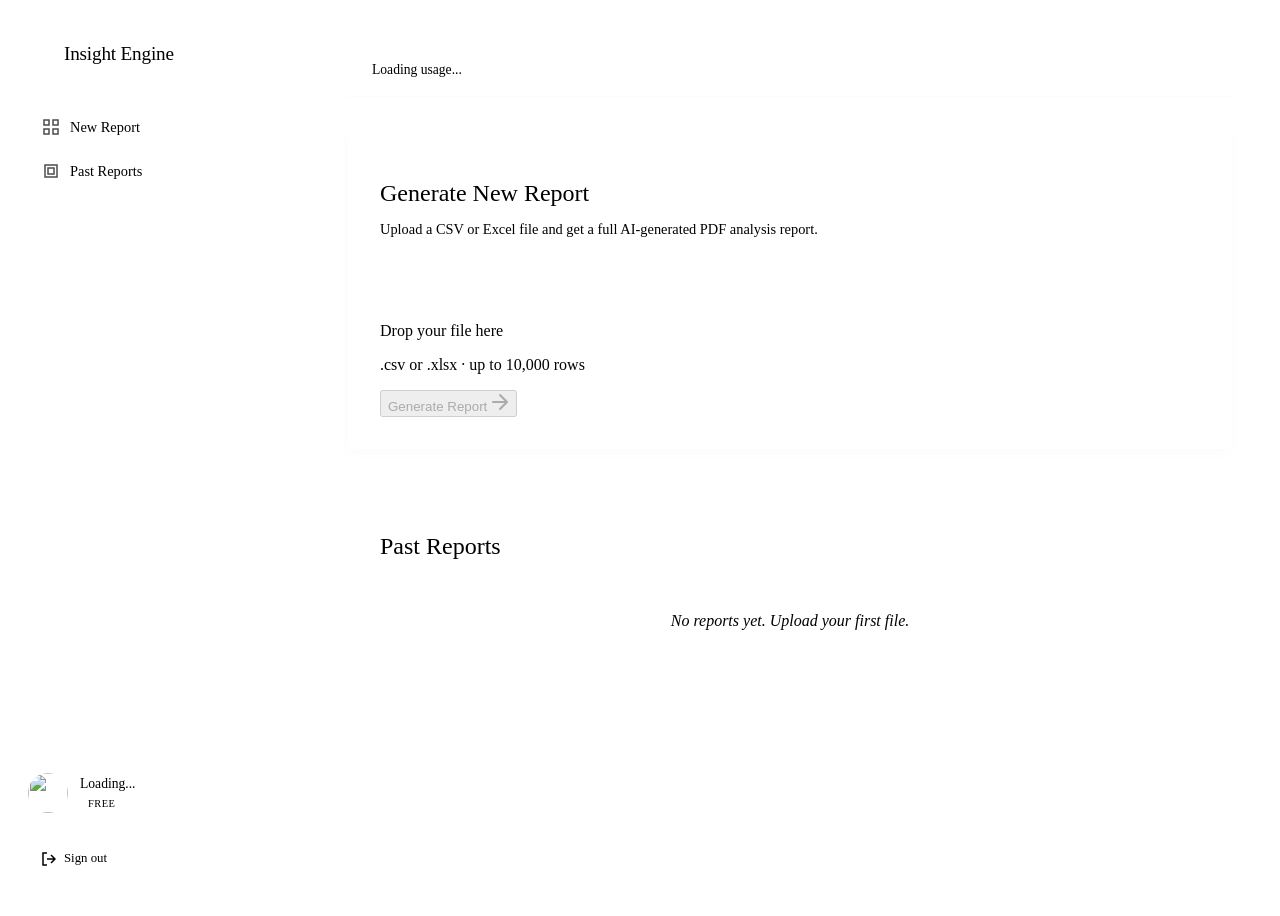
==== frontend/dashboard.html @ 079feb50 "Add dashboard and login pages with responsive design and authentication styles" ====
<!DOCTYPE html>
<html lang="en">
<head>
  <meta charset="UTF-8" />
  <meta name="viewport" content="width=device-width, initial-scale=1.0" />
  <title>Insight Engine — Dashboard</title>
  <link rel="preconnect" href="https://fonts.googleapis.com" />
  <link rel="preconnect" href="https://fonts.gstatic.com" crossorigin />
  <link href="https://fonts.googleapis.com/css2?family=DM+Serif+Display:ital@0;1&family=DM+Sans:ital,opsz,wght@0,9..40,300;0,9..40,400;0,9..40,500;1,9..40,300&display=swap" rel="stylesheet" />
  <link rel="stylesheet" href="/style.css" />
  <style>
    /* Dashboard-specific layout */
    .dashboard-layout {
      display: flex;
      min-height: 100vh;
      background-color: var(--paper);
      position: relative;
      z-index: 2;
    }

    /* Sidebar */
    .sidebar {
      width: 260px;
      background: var(--surface);
      border-right: 1px solid var(--border);
      display: flex;
      flex-direction: column;
      padding: 32px 20px;
      flex-shrink: 0;
    }

    .sidebar-brand {
      display: flex;
      align-items: center;
      gap: 8px;
      margin-bottom: 40px;
      font-family: var(--font-display);
      font-size: 1.2rem;
      letter-spacing: -0.01em;
    }

    .sidebar-nav {
      flex: 1;
      display: flex;
      flex-direction: column;
      gap: 6px;
    }

    .sidebar-link {
      display: flex;
      align-items: center;
      gap: 10px;
      padding: 10px 14px;
      border-radius: var(--radius-md);
      text-decoration: none;
      color: var(--ink-2);
      font-size: 0.9rem;
      font-weight: 400;
      transition: all 0.2s var(--ease);
    }

    .sidebar-link svg {
      flex-shrink: 0;
      opacity: 0.7;
    }

    .sidebar-link:hover,
    .sidebar-link.active {
      background: var(--accent-subtle);
      color: var(--accent-text);
    }

    .sidebar-link.active {
      font-weight: 500;
    }

    .sidebar-user {
      display: flex;
      align-items: center;
      gap: 12px;
      padding: 16px 0;
      margin-top: auto;
      border-top: 1px solid var(--border);
    }

    .sidebar-user img {
      width: 40px;
      height: 40px;
      border-radius: 50%;
      object-fit: cover;
      border: 2px solid var(--accent-subtle);
    }

    .user-info {
      flex: 1;
    }

    .user-name {
      font-size: 0.85rem;
      font-weight: 500;
      color: var(--ink);
    }

    .tier-badge {
      font-size: 0.65rem;
      text-transform: uppercase;
      letter-spacing: 0.05em;
      color: var(--accent);
      background: var(--accent-subtle);
      padding: 2px 8px;
      border-radius: 20px;
      display: inline-block;
      margin-top: 4px;
    }

    .logout-link {
      display: flex;
      align-items: center;
      gap: 8px;
      padding: 10px 14px;
      margin-top: 12px;
      color: var(--ink-3);
      text-decoration: none;
      font-size: 0.8rem;
      border-radius: var(--radius-md);
      transition: all 0.2s;
    }

    .logout-link:hover {
      background: var(--error-bg);
      color: var(--error);
    }

    /* Main content area */
    .main-content {
      flex: 1;
      padding: 36px 40px;
      overflow-y: auto;
      max-width: 1100px;
    }

    /* Usage bar */
    .usage-card {
      background: var(--surface);
      border-radius: var(--radius-lg);
      border: 1px solid var(--border);
      padding: 18px 24px;
      margin-bottom: 32px;
      display: flex;
      align-items: center;
      gap: 20px;
      flex-wrap: wrap;
      box-shadow: 0 1px 2px rgba(0,0,0,0.02);
    }

    .usage-text {
      font-size: 0.85rem;
      font-weight: 400;
      color: var(--ink-2);
      white-space: nowrap;
    }

    .usage-track {
      flex: 1;
      height: 6px;
      background: var(--border);
      border-radius: 10px;
      overflow: hidden;
    }

    .usage-fill {
      height: 100%;
      width: 0%;
      background: var(--accent);
      border-radius: 10px;
      transition: width 0.4s var(--ease);
    }

    /* Upload card – matches index.html exactly */
    .dashboard-upload-card {
      background: var(--surface);
      border-radius: var(--radius-xl);
      border: 1px solid var(--border);
      padding: 32px;
      margin-bottom: 32px;
      box-shadow: 0 4px 12px rgba(0,0,0,0.02);
    }

    .dashboard-upload-card h2 {
      font-family: var(--font-display);
      font-size: 1.5rem;
      font-weight: 500;
      margin-bottom: 8px;
      color: var(--ink);
    }

    .dashboard-upload-card > p {
      color: var(--ink-2);
      font-size: 0.9rem;
      margin-bottom: 24px;
    }

    /* Past reports card */
    .reports-card {
      background: var(--surface);
      border-radius: var(--radius-xl);
      border: 1px solid var(--border);
      padding: 32px;
    }

    .reports-card h2 {
      font-family: var(--font-display);
      font-size: 1.5rem;
      font-weight: 500;
      margin-bottom: 20px;
    }

    .report-row {
      display: flex;
      justify-content: space-between;
      align-items: center;
      padding: 16px 0;
      border-bottom: 1px solid var(--border);
    }

    .report-row:last-child {
      border-bottom: none;
    }

    .report-title {
      font-weight: 500;
      color: var(--ink);
    }

    .report-meta {
      font-size: 0.75rem;
      color: var(--ink-3);
      margin-top: 4px;
    }

    .report-download {
      color: var(--accent);
      text-decoration: none;
      font-size: 0.8rem;
      font-weight: 500;
      padding: 6px 12px;
      border-radius: var(--radius-sm);
      transition: background 0.2s;
    }

    .report-download:hover {
      background: var(--accent-subtle);
    }

    .empty-state {
      color: var(--ink-3);
      text-align: center;
      padding: 32px 0;
      font-style: italic;
    }

    /* Responsive */
    @media (max-width: 800px) {
      .dashboard-layout { flex-direction: column; }
      .sidebar {
        width: 100%;
        flex-direction: row;
        flex-wrap: wrap;
        border-right: none;
        border-bottom: 1px solid var(--border);
        padding: 16px 24px;
        gap: 16px;
      }
      .sidebar-nav {
        flex-direction: row;
        flex-wrap: wrap;
      }
      .sidebar-user {
        margin-top: 0;
        border-top: none;
      }
      .main-content { padding: 24px; }
    }
  </style>
</head>
<body>

  <!-- Ambient background orbs (same as index.html) -->
  <div class="bg-orb bg-orb--1" aria-hidden="true"></div>
  <div class="bg-orb bg-orb--2" aria-hidden="true"></div>
  <div class="bg-orb bg-orb--3" aria-hidden="true"></div>

  <div class="dashboard-layout">
    <!-- Sidebar -->
    <aside class="sidebar">
      <div class="sidebar-brand">
        <svg width="28" height="28" viewBox="0 0 28 28" fill="none" xmlns="http://www.w3.org/2000/svg" aria-hidden="true">
          <rect x="2" y="14" width="5" height="12" rx="2" fill="var(--accent)"/>
          <rect x="10" y="8" width="5" height="18" rx="2" fill="var(--accent)" opacity="0.7"/>
          <rect x="18" y="2" width="5" height="24" rx="2" fill="var(--accent)" opacity="0.4"/>
          <circle cx="21" cy="2" r="3" fill="var(--accent-vivid)"/>
        </svg>
        <span>Insight Engine</span>
      </div>
      <nav class="sidebar-nav">
        <a href="/dashboard" class="sidebar-link active">
          <svg width="18" height="18" viewBox="0 0 18 18" fill="none"><path d="M2 2H7V7H2V2Z" stroke="currentColor" stroke-width="1.5"/><path d="M11 2H16V7H11V2Z" stroke="currentColor" stroke-width="1.5"/><path d="M2 11H7V16H2V11Z" stroke="currentColor" stroke-width="1.5"/><path d="M11 11H16V16H11V11Z" stroke="currentColor" stroke-width="1.5"/></svg>
          New Report
        </a>
        <a href="/dashboard?tab=past" class="sidebar-link" id="past-reports-link">
          <svg width="18" height="18" viewBox="0 0 18 18" fill="none"><path d="M3 3H15V15H3V3Z" stroke="currentColor" stroke-width="1.5"/><path d="M6 6H12V12H6V6Z" stroke="currentColor" stroke-width="1.5"/></svg>
          Past Reports
        </a>
      </nav>
      <div class="sidebar-user" id="sidebar-user">
        <img id="user-avatar" src="" alt="" />
        <div class="user-info">
          <div class="user-name" id="user-name">Loading...</div>
          <div class="tier-badge" id="user-tier">free</div>
        </div>
      </div>
      <a href="/logout" class="logout-link">
        <svg width="14" height="14" viewBox="0 0 14 14" fill="none"><path d="M5 1H1V13H5M9 3L13 7L9 11M13 7H5" stroke="currentColor" stroke-width="1.5"/></svg>
        Sign out
      </a>
    </aside>

    <!-- Main content -->
    <main class="main-content">
      <!-- Usage bar -->
      <div class="usage-card" id="usage-bar">
        <span class="usage-text" id="usage-text">Loading usage...</span>
        <div class="usage-track">
          <div class="usage-fill" id="usage-fill"></div>
        </div>
      </div>

      <!-- Upload card (identical to index.html's upload panel) -->
      <div class="dashboard-upload-card">
        <h2>Generate New Report</h2>
        <p>Upload a CSV or Excel file and get a full AI‑generated PDF analysis report.</p>

        <div class="dropzone" id="dropzone" role="button" tabindex="0" aria-label="Drag and drop your file here, or press Enter to browse" aria-describedby="dropzone-hint">
          <div class="dropzone-inner">
            <div class="dropzone-icon" aria-hidden="true">
              <svg width="40" height="40" viewBox="0 0 40 40" fill="none">
                <rect width="40" height="40" rx="12" fill="var(--accent-subtle)"/>
                <path d="M20 25V15M20 15L16 19M20 15L24 19" stroke="var(--accent)" stroke-width="2" stroke-linecap="round" stroke-linejoin="round"/>
                <path d="M13 28H27" stroke="var(--accent)" stroke-width="2" stroke-linecap="round" opacity="0.5"/>
              </svg>
            </div>
            <p id="dropzone-text" class="dropzone-label">Drop your file here</p>
            <p id="dropzone-hint" class="dropzone-hint">.csv or .xlsx · up to 10,000 rows</p>
          </div>
          <input type="file" id="fileInput" accept=".csv,.xlsx" hidden aria-hidden="true" />
        </div>

        <button id="uploadBtn" class="generate-btn" disabled aria-disabled="true">
          <span class="btn-text">Generate Report</span>
          <span class="btn-icon" aria-hidden="true">
            <svg width="18" height="18" viewBox="0 0 18 18" fill="none"><path d="M9 2L16 9L9 16M2 9H16" stroke="currentColor" stroke-width="2" stroke-linecap="round" stroke-linejoin="round"/></svg>
          </span>
          <span class="btn-loader" aria-hidden="true"></span>
        </button>

        <div id="status" role="status" aria-live="polite" class="status-message"></div>

        <div id="download-section" class="download-section" style="display:none;" aria-live="polite">
          <a id="download-btn" href="#" target="_blank" class="download-btn" rel="noopener noreferrer">
            <span class="download-icon" aria-hidden="true">
              <svg width="18" height="18" viewBox="0 0 18 18" fill="none"><path d="M9 2V12M9 12L5 8M9 12L13 8" stroke="currentColor" stroke-width="2" stroke-linecap="round" stroke-linejoin="round"/><path d="M2 15H16" stroke="currentColor" stroke-width="2" stroke-linecap="round"/></svg>
            </span>
            Download Report
          </a>
          <p class="download-note">Your PDF is ready — open it or save to disk.</p>
        </div>
      </div>

      <!-- Past reports -->
      <div class="reports-card" id="reports-card">
        <h2>Past Reports</h2>
        <div id="reports-list"><p class="empty-state">No reports yet. Upload your first file.</p></div>
      </div>
    </main>
  </div>

  <script>
    // ── Load user info and past reports ──────────────────────────────────
    async function loadUser() {
      try {
        const res = await fetch("/api/me");
        const data = await res.json();

        document.getElementById("user-name").textContent = data.name;
        document.getElementById("user-tier").textContent = data.tier.toUpperCase();
        document.getElementById("user-avatar").src = data.avatar_url || "https://ui-avatars.com/api/?background=1a6b5c&color=fff&name=" + encodeURIComponent(data.name);

        const used = data.usage.used;
        const limit = data.usage.limit;
        document.getElementById("usage-text").textContent = `${used} / ${limit} reports used this month`;
        document.getElementById("usage-fill").style.width = `${Math.min((used / limit) * 100, 100)}%`;

        if (data.reports && data.reports.length > 0) {
          const list = data.reports.map(r => `
            <div class="report-row">
              <div>
                <div class="report-title">${escapeHtml(r.title)}</div>
                <div class="report-meta">${escapeHtml(r.filename)} • ${escapeHtml(r.domain)} • ${escapeHtml(r.created_at)}</div>
              </div>
              <a href="/report/${r.id}" class="report-download" target="_blank">⬇ PDF</a>
            </div>
          `).join("");
          document.getElementById("reports-list").innerHTML = list;
        } else {
          document.getElementById("reports-list").innerHTML = '<p class="empty-state">No reports yet. Upload your first file.</p>';
        }
      } catch (err) {
        console.error("Failed to load user data", err);
      }
    }

    function escapeHtml(str) {
      if (!str) return '';
      return str.replace(/[&<>]/g, function(m) {
        if (m === '&') return '&amp;';
        if (m === '<') return '&lt;';
        if (m === '>') return '&gt;';
        return m;
      });
    }

    loadUser();

    // ── Upload flow (identical to index.html) ─────────────────────────────
    const dropzone     = document.getElementById("dropzone");
    const fileInput    = document.getElementById("fileInput");
    const uploadBtn    = document.getElementById("uploadBtn");
    const statusDiv    = document.getElementById("status");
    const downloadSec  = document.getElementById("download-section");
    const downloadBtn  = document.getElementById("download-btn");
    const dropzoneText = document.getElementById("dropzone-text");
    let selectedFile   = null;

    dropzone.addEventListener("click", () => fileInput.click());
    dropzone.addEventListener("keydown", (e) => {
      if (e.key === "Enter" || e.key === " ") { e.preventDefault(); fileInput.click(); }
    });

    dropzone.addEventListener("dragover", (e) => {
      e.preventDefault();
      dropzone.classList.add("drag-over");
    });
    dropzone.addEventListener("dragleave", () => dropzone.classList.remove("drag-over"));
    dropzone.addEventListener("drop", (e) => {
      e.preventDefault();
      dropzone.classList.remove("drag-over");
      const f = e.dataTransfer.files[0];
      if (f) setFile(f);
    });

    fileInput.addEventListener("change", (e) => {
      const f = e.target.files[0];
      if (f) setFile(f);
    });

    function setFile(f) {
      selectedFile = f;
      dropzoneText.textContent = f.name;
      dropzone.classList.add("file-selected");
      uploadBtn.disabled = false;
      uploadBtn.setAttribute("aria-disabled", "false");
      downloadSec.style.display = "none";
      statusDiv.textContent = "";
      statusDiv.className = "status-message";
    }

    uploadBtn.addEventListener("click", async () => {
      if (!selectedFile) return;

      statusDiv.textContent = "Analysing your data… this may take a minute.";
      statusDiv.className = "status-message status--loading";
      uploadBtn.disabled = true;
      uploadBtn.setAttribute("aria-disabled", "true");
      uploadBtn.classList.add("is-loading");
      downloadSec.style.display = "none";

      const formData = new FormData();
      formData.append("file", selectedFile);

      try {
        const res = await fetch("/upload", { method: "POST", body: formData });
        const data = await res.json();

        uploadBtn.classList.remove("is-loading");

        if (data.report_url) {
          statusDiv.textContent = "✓ Report ready!";
          statusDiv.className = "status-message status--success";
          downloadBtn.href = data.report_url;
          downloadSec.style.display = "block";
          // Refresh user data to update usage and past reports
          loadUser();
        } else {
          statusDiv.textContent = "Error: " + (data.error || data.message || "Unknown error.");
          statusDiv.className = "status-message status--error";
          uploadBtn.disabled = false;
          uploadBtn.setAttribute("aria-disabled", "false");
        }
      } catch (err) {
        uploadBtn.classList.remove("is-loading");
        statusDiv.textContent = "Something went wrong. Is the server running?";
        statusDiv.className = "status-message status--error";
        uploadBtn.disabled = false;
        uploadBtn.setAttribute("aria-disabled", "false");
      }
    });
  </script>
</body>
</html>
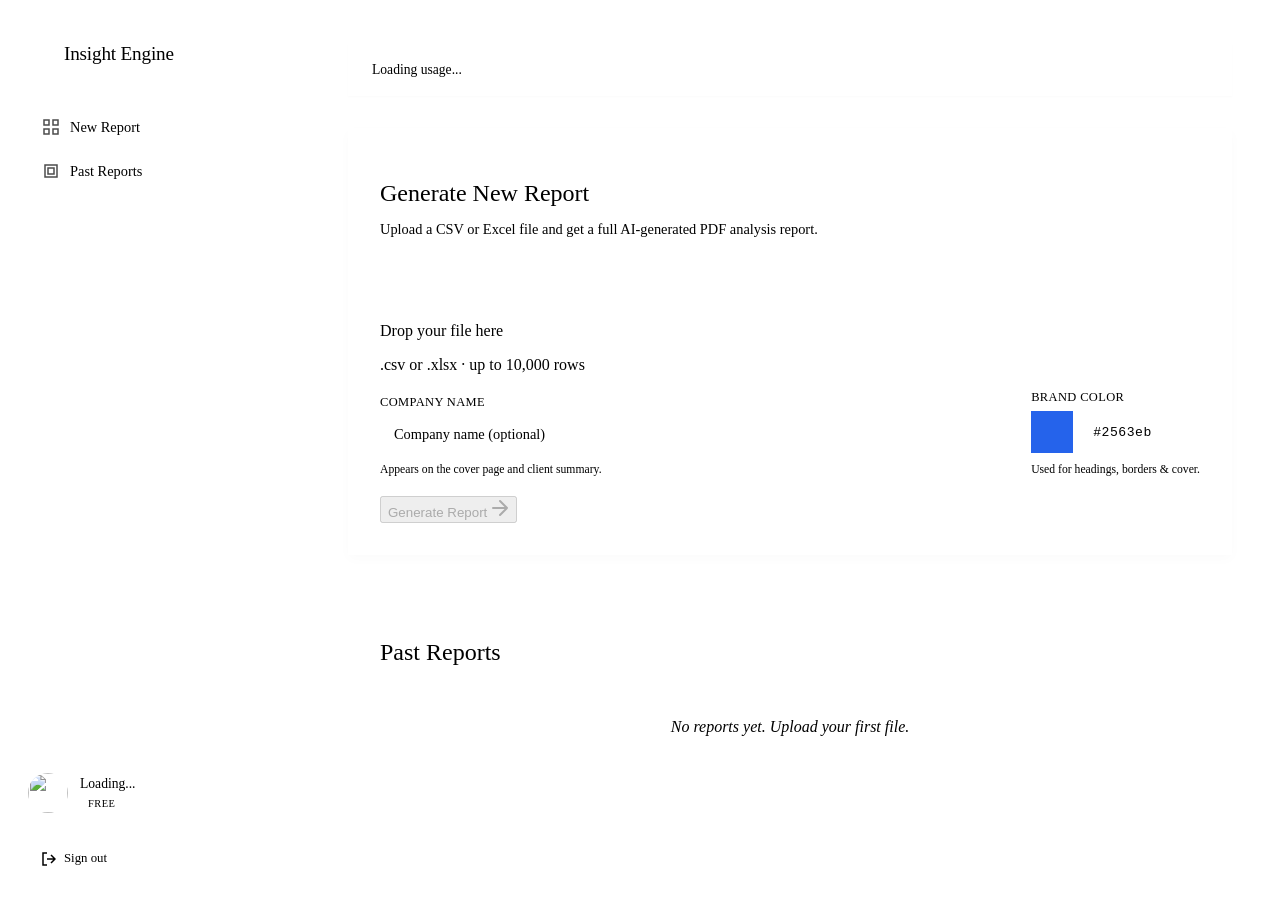
==== commit eebb467c: "Add branding fields to report generation; include company name and brand color options with color pi" ====
--- a/frontend/dashboard.html
+++ b/frontend/dashboard.html
@@ -176,7 +176,7 @@
       transition: width 0.4s var(--ease);
     }
 
-    /* Upload card – matches index.html exactly */
+    /* Upload card */
     .dashboard-upload-card {
       background: var(--surface);
       border-radius: var(--radius-xl);
@@ -198,6 +198,121 @@
       color: var(--ink-2);
       font-size: 0.9rem;
       margin-bottom: 24px;
+    }
+
+    /* ── Branding fields ──────────────────────────────────────────────────── */
+    .branding-fields {
+      display: grid;
+      grid-template-columns: 1fr auto;
+      gap: 12px;
+      align-items: end;
+      margin-top: 16px;
+      margin-bottom: 0;
+    }
+
+    .field-group {
+      display: flex;
+      flex-direction: column;
+      gap: 6px;
+    }
+
+    .field-label {
+      font-size: 0.78rem;
+      font-weight: 500;
+      color: var(--ink-2);
+      letter-spacing: 0.03em;
+      text-transform: uppercase;
+    }
+
+    .field-input {
+      font-family: var(--font-body);
+      font-size: 0.9rem;
+      color: var(--ink);
+      background: var(--surface);
+      border: 1px solid var(--border);
+      border-radius: var(--radius-md);
+      padding: 10px 14px;
+      width: 100%;
+      transition: border-color 0.2s var(--ease), box-shadow 0.2s var(--ease);
+      outline: none;
+    }
+
+    .field-input:focus {
+      border-color: var(--accent);
+      box-shadow: 0 0 0 3px rgba(26, 107, 92, 0.08);
+    }
+
+    .field-input::placeholder {
+      color: var(--ink-3);
+    }
+
+    .color-field-wrap {
+      display: flex;
+      flex-direction: column;
+      gap: 6px;
+      align-items: flex-start;
+    }
+
+    .color-input-row {
+      display: flex;
+      align-items: center;
+      gap: 10px;
+    }
+
+    /* Color picker — styled swatch */
+    .color-swatch-btn {
+      width: 42px;
+      height: 42px;
+      border-radius: var(--radius-md);
+      border: 1.5px solid var(--border);
+      cursor: pointer;
+      padding: 0;
+      overflow: hidden;
+      position: relative;
+      flex-shrink: 0;
+      transition: border-color 0.2s var(--ease), box-shadow 0.2s var(--ease);
+    }
+
+    .color-swatch-btn:hover {
+      border-color: var(--accent);
+      box-shadow: 0 0 0 3px rgba(26, 107, 92, 0.08);
+    }
+
+    .color-swatch-btn input[type="color"] {
+      position: absolute;
+      inset: -4px;
+      width: calc(100% + 8px);
+      height: calc(100% + 8px);
+      border: none;
+      padding: 0;
+      cursor: pointer;
+      opacity: 0;
+    }
+
+    .color-swatch-preview {
+      width: 100%;
+      height: 100%;
+      display: block;
+      pointer-events: none;
+    }
+
+    .color-hex-display {
+      font-family: 'Courier New', monospace;
+      font-size: 0.82rem;
+      color: var(--ink-2);
+      background: var(--surface-2);
+      border: 1px solid var(--border);
+      border-radius: var(--radius-sm);
+      padding: 5px 10px;
+      letter-spacing: 0.04em;
+      min-width: 80px;
+    }
+
+    .branding-hint {
+      font-size: 0.73rem;
+      color: var(--ink-3);
+      margin-top: 4px;
+      display: block;
     }
 
     /* Past reports card */
@@ -280,12 +395,12 @@
         border-top: none;
       }
       .main-content { padding: 24px; }
+      .branding-fields { grid-template-columns: 1fr; }
     }
   </style>
 </head>
 <body>
 
-  <!-- Ambient background orbs (same as index.html) -->
   <div class="bg-orb bg-orb--1" aria-hidden="true"></div>
   <div class="bg-orb bg-orb--2" aria-hidden="true"></div>
   <div class="bg-orb bg-orb--3" aria-hidden="true"></div>
@@ -335,12 +450,15 @@
         </div>
       </div>
 
-      <!-- Upload card (identical to index.html's upload panel) -->
+      <!-- Upload card -->
       <div class="dashboard-upload-card">
         <h2>Generate New Report</h2>
         <p>Upload a CSV or Excel file and get a full AI‑generated PDF analysis report.</p>
 
-        <div class="dropzone" id="dropzone" role="button" tabindex="0" aria-label="Drag and drop your file here, or press Enter to browse" aria-describedby="dropzone-hint">
+        <!-- Dropzone -->
+        <div class="dropzone" id="dropzone" role="button" tabindex="0"
+             aria-label="Drag and drop your file here, or press Enter to browse"
+             aria-describedby="dropzone-hint">
           <div class="dropzone-inner">
             <div class="dropzone-icon" aria-hidden="true">
               <svg width="40" height="40" viewBox="0 0 40 40" fill="none">
@@ -355,6 +473,45 @@
           <input type="file" id="fileInput" accept=".csv,.xlsx" hidden aria-hidden="true" />
         </div>
 
+        <!-- ── Branding fields (below dropzone, above Generate button) ────── -->
+        <div class="branding-fields" role="group" aria-label="Optional report branding">
+
+          <!-- Company name -->
+          <div class="field-group">
+            <label class="field-label" for="companyName">Company name</label>
+            <input
+              type="text"
+              id="companyName"
+              class="field-input"
+              placeholder="Company name (optional)"
+              maxlength="80"
+              autocomplete="organization"
+            />
+            <span class="branding-hint">Appears on the cover page and client summary.</span>
+          </div>
+
+          <!-- Brand color -->
+          <div class="color-field-wrap">
+            <span class="field-label" id="brand-color-label">Brand color</span>
+            <div class="color-input-row" role="group" aria-labelledby="brand-color-label">
+              <div class="color-swatch-btn" title="Pick brand color" aria-label="Brand color picker">
+                <div class="color-swatch-preview" id="colorSwatchPreview" style="background:#2563eb;"></div>
+                <input
+                  type="color"
+                  id="brandColor"
+                  value="#2563eb"
+                  aria-label="Brand color"
+                />
+              </div>
+              <span class="color-hex-display" id="colorHexDisplay">#2563eb</span>
+            </div>
+            <span class="branding-hint">Used for headings, borders &amp; cover.</span>
+          </div>
+        </div>
+        <!-- ── End branding fields ────────────────────────────────────────── -->
+
+        <div style="margin-top: 20px;"></div>
+
         <button id="uploadBtn" class="generate-btn" disabled aria-disabled="true">
           <span class="btn-text">Generate Report</span>
           <span class="btn-icon" aria-hidden="true">
@@ -385,20 +542,23 @@
   </div>
 
   <script>
-    // ── Load user info and past reports ──────────────────────────────────
+    // ── Load user info and past reports ────────────────────────────────────
     async function loadUser() {
       try {
-        const res = await fetch("/api/me");
+        const res  = await fetch("/api/me");
         const data = await res.json();
 
-        document.getElementById("user-name").textContent = data.name;
-        document.getElementById("user-tier").textContent = data.tier.toUpperCase();
-        document.getElementById("user-avatar").src = data.avatar_url || "https://ui-avatars.com/api/?background=1a6b5c&color=fff&name=" + encodeURIComponent(data.name);
-
-        const used = data.usage.used;
+        document.getElementById("user-name").textContent  = data.name;
+        document.getElementById("user-tier").textContent  = data.tier.toUpperCase();
+        document.getElementById("user-avatar").src        =
+          data.avatar_url ||
+          "https://ui-avatars.com/api/?background=1a6b5c&color=fff&name=" +
+          encodeURIComponent(data.name);
+
+        const used  = data.usage.used;
         const limit = data.usage.limit;
-        document.getElementById("usage-text").textContent = `${used} / ${limit} reports used this month`;
-        document.getElementById("usage-fill").style.width = `${Math.min((used / limit) * 100, 100)}%`;
+        document.getElementById("usage-text").textContent    = `${used} / ${limit} reports used this month`;
+        document.getElementById("usage-fill").style.width    = `${Math.min((used / limit) * 100, 100)}%`;
 
         if (data.reports && data.reports.length > 0) {
           const list = data.reports.map(r => `
@@ -412,7 +572,8 @@
           `).join("");
           document.getElementById("reports-list").innerHTML = list;
         } else {
-          document.getElementById("reports-list").innerHTML = '<p class="empty-state">No reports yet. Upload your first file.</p>';
+          document.getElementById("reports-list").innerHTML =
+            '<p class="empty-state">No reports yet. Upload your first file.</p>';
         }
       } catch (err) {
         console.error("Failed to load user data", err);
@@ -431,7 +592,18 @@
 
     loadUser();
 
-    // ── Upload flow (identical to index.html) ─────────────────────────────
+    // ── Brand color picker ────────────────────────────────────────────────
+    const brandColorInput   = document.getElementById("brandColor");
+    const colorSwatchPrev   = document.getElementById("colorSwatchPreview");
+    const colorHexDisplay   = document.getElementById("colorHexDisplay");
+
+    brandColorInput.addEventListener("input", () => {
+      const val = brandColorInput.value;
+      colorSwatchPrev.style.background = val;
+      colorHexDisplay.textContent      = val;
+    });
+
+    // ── Upload flow ───────────────────────────────────────────────────────
     const dropzone     = document.getElementById("dropzone");
     const fileInput    = document.getElementById("fileInput");
     const uploadBtn    = document.getElementById("uploadBtn");
@@ -439,6 +611,7 @@
     const downloadSec  = document.getElementById("download-section");
     const downloadBtn  = document.getElementById("download-btn");
     const dropzoneText = document.getElementById("dropzone-text");
+    const companyInput = document.getElementById("companyName");
     let selectedFile   = null;
 
     dropzone.addEventListener("click", () => fileInput.click());
@@ -446,11 +619,8 @@
       if (e.key === "Enter" || e.key === " ") { e.preventDefault(); fileInput.click(); }
     });
 
-    dropzone.addEventListener("dragover", (e) => {
-      e.preventDefault();
-      dropzone.classList.add("drag-over");
-    });
-    dropzone.addEventListener("dragleave", () => dropzone.classList.remove("drag-over"));
+    dropzone.addEventListener("dragover",  (e) => { e.preventDefault(); dropzone.classList.add("drag-over"); });
+    dropzone.addEventListener("dragleave", ()  => dropzone.classList.remove("drag-over"));
     dropzone.addEventListener("drop", (e) => {
       e.preventDefault();
       dropzone.classList.remove("drag-over");
@@ -464,22 +634,22 @@
     });
 
     function setFile(f) {
-      selectedFile = f;
+      selectedFile             = f;
       dropzoneText.textContent = f.name;
       dropzone.classList.add("file-selected");
       uploadBtn.disabled = false;
       uploadBtn.setAttribute("aria-disabled", "false");
       downloadSec.style.display = "none";
-      statusDiv.textContent = "";
-      statusDiv.className = "status-message";
+      statusDiv.textContent     = "";
+      statusDiv.className       = "status-message";
     }
 
     uploadBtn.addEventListener("click", async () => {
       if (!selectedFile) return;
 
       statusDiv.textContent = "Analysing your data… this may take a minute.";
-      statusDiv.className = "status-message status--loading";
-      uploadBtn.disabled = true;
+      statusDiv.className   = "status-message status--loading";
+      uploadBtn.disabled    = true;
       uploadBtn.setAttribute("aria-disabled", "true");
       uploadBtn.classList.add("is-loading");
       downloadSec.style.display = "none";
@@ -487,30 +657,36 @@
       const formData = new FormData();
       formData.append("file", selectedFile);
 
+      // ── Append branding fields ─────────────────────────────────────────
+      const companyVal = companyInput.value.trim();
+      if (companyVal) {
+        formData.append("company_name", companyVal);
+      }
+      formData.append("brand_color", brandColorInput.value);
+
       try {
-        const res = await fetch("/upload", { method: "POST", body: formData });
+        const res  = await fetch("/upload", { method: "POST", body: formData });
         const data = await res.json();
 
         uploadBtn.classList.remove("is-loading");
 
         if (data.report_url) {
           statusDiv.textContent = "✓ Report ready!";
-          statusDiv.className = "status-message status--success";
-          downloadBtn.href = data.report_url;
+          statusDiv.className   = "status-message status--success";
+          downloadBtn.href      = data.report_url;
           downloadSec.style.display = "block";
-          // Refresh user data to update usage and past reports
           loadUser();
         } else {
-          statusDiv.textContent = "Error: " + (data.error || data.message || "Unknown error.");
-          statusDiv.className = "status-message status--error";
-          uploadBtn.disabled = false;
+          statusDiv.textContent = "Error: " + (data.message || data.error || "Unknown error.");
+          statusDiv.className   = "status-message status--error";
+          uploadBtn.disabled    = false;
           uploadBtn.setAttribute("aria-disabled", "false");
         }
       } catch (err) {
         uploadBtn.classList.remove("is-loading");
         statusDiv.textContent = "Something went wrong. Is the server running?";
-        statusDiv.className = "status-message status--error";
-        uploadBtn.disabled = false;
+        statusDiv.className   = "status-message status--error";
+        uploadBtn.disabled    = false;
         uploadBtn.setAttribute("aria-disabled", "false");
       }
     });
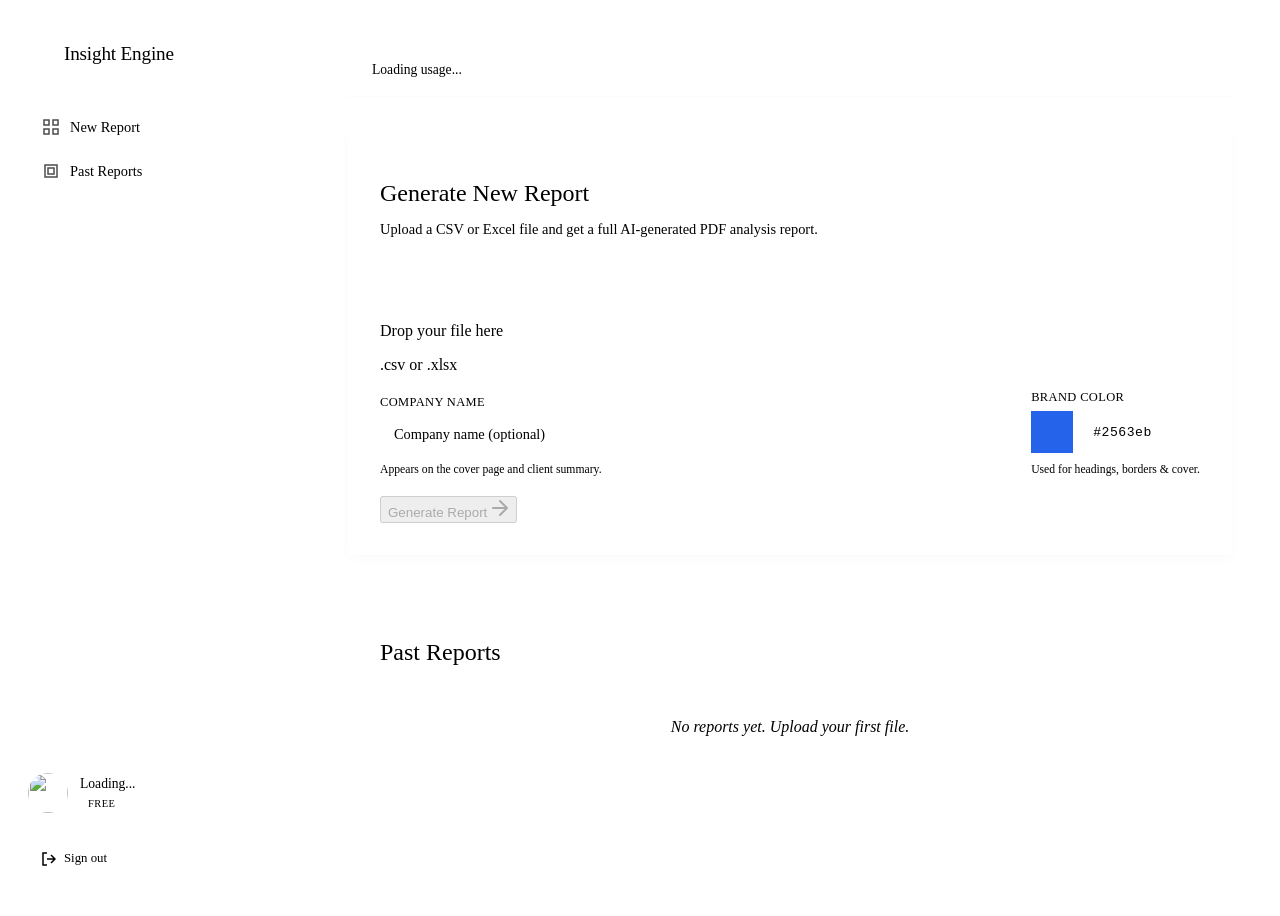
==== commit 9d34c45b: "fix: added tier limmiter to the product" ====
--- a/frontend/dashboard.html
+++ b/frontend/dashboard.html
@@ -468,7 +468,7 @@
               </svg>
             </div>
             <p id="dropzone-text" class="dropzone-label">Drop your file here</p>
-            <p id="dropzone-hint" class="dropzone-hint">.csv or .xlsx · up to 10,000 rows</p>
+            <p id="dropzone-hint" class="dropzone-hint">.csv or .xlsx</p>
           </div>
           <input type="file" id="fileInput" accept=".csv,.xlsx" hidden aria-hidden="true" />
         </div>
@@ -560,17 +560,38 @@
         document.getElementById("usage-text").textContent    = `${used} / ${limit} reports used this month`;
         document.getElementById("usage-fill").style.width    = `${Math.min((used / limit) * 100, 100)}%`;
 
+        if (data.max_rows) {
+          document.getElementById("dropzone-hint").textContent =
+            `.csv or .xlsx · up to ${data.max_rows.toLocaleString()} rows`;
+        }
+
         if (data.reports && data.reports.length > 0) {
-          const list = data.reports.map(r => `
-            <div class="report-row">
-              <div>
-                <div class="report-title">${escapeHtml(r.title)}</div>
-                <div class="report-meta">${escapeHtml(r.filename)} • ${escapeHtml(r.domain)} • ${escapeHtml(r.created_at)}</div>
-              </div>
-              <a href="/report/${r.id}" class="report-download" target="_blank">⬇ PDF</a>
-            </div>
-          `).join("");
-          document.getElementById("reports-list").innerHTML = list;
+          const listEl = document.getElementById("reports-list");
+          listEl.innerHTML = "";
+          data.reports.forEach(r => {
+            const row = document.createElement("div");
+            row.className = "report-row";
+            const info = document.createElement("div");
+            const title = document.createElement("div");
+            title.className = "report-title";
+            title.textContent = r.title;
+            const meta = document.createElement("div");
+            meta.className = "report-meta";
+            meta.textContent = `${r.filename} • ${r.domain} • ${r.created_at}`;
+
+            const link = document.createElement("a");
+            link.href = `/report/${r.id}`;
+            link.className = "report-download";
+            link.target = "_blank";
+            link.rel = "noopener noreferrer";
+            link.textContent = "⬇ PDF";
+
+            info.appendChild(title);
+            info.appendChild(meta);
+            row.appendChild(info);
+            row.appendChild(link);
+            listEl.appendChild(row);
+          });
         } else {
           document.getElementById("reports-list").innerHTML =
             '<p class="empty-state">No reports yet. Upload your first file.</p>';
@@ -581,13 +602,19 @@
     }
 
     function escapeHtml(str) {
-      if (!str) return '';
-      return str.replace(/[&<>]/g, function(m) {
-        if (m === '&') return '&amp;';
-        if (m === '<') return '&lt;';
-        if (m === '>') return '&gt;';
-        return m;
-      });
+      if (!str){
+        return '';
+      }
+      return str.replace(/[&<>"']/g, function(m) {
+      switch (m) {
+        case '&':  return '&amp;';
+        case '<':  return '&lt;';
+        case '>':  return '&gt;';
+        case '"':  return '&quot;';
+        case "'":  return '&#39;';
+        default:   return m;
+      }
+    });
     }
 
     loadUser();
